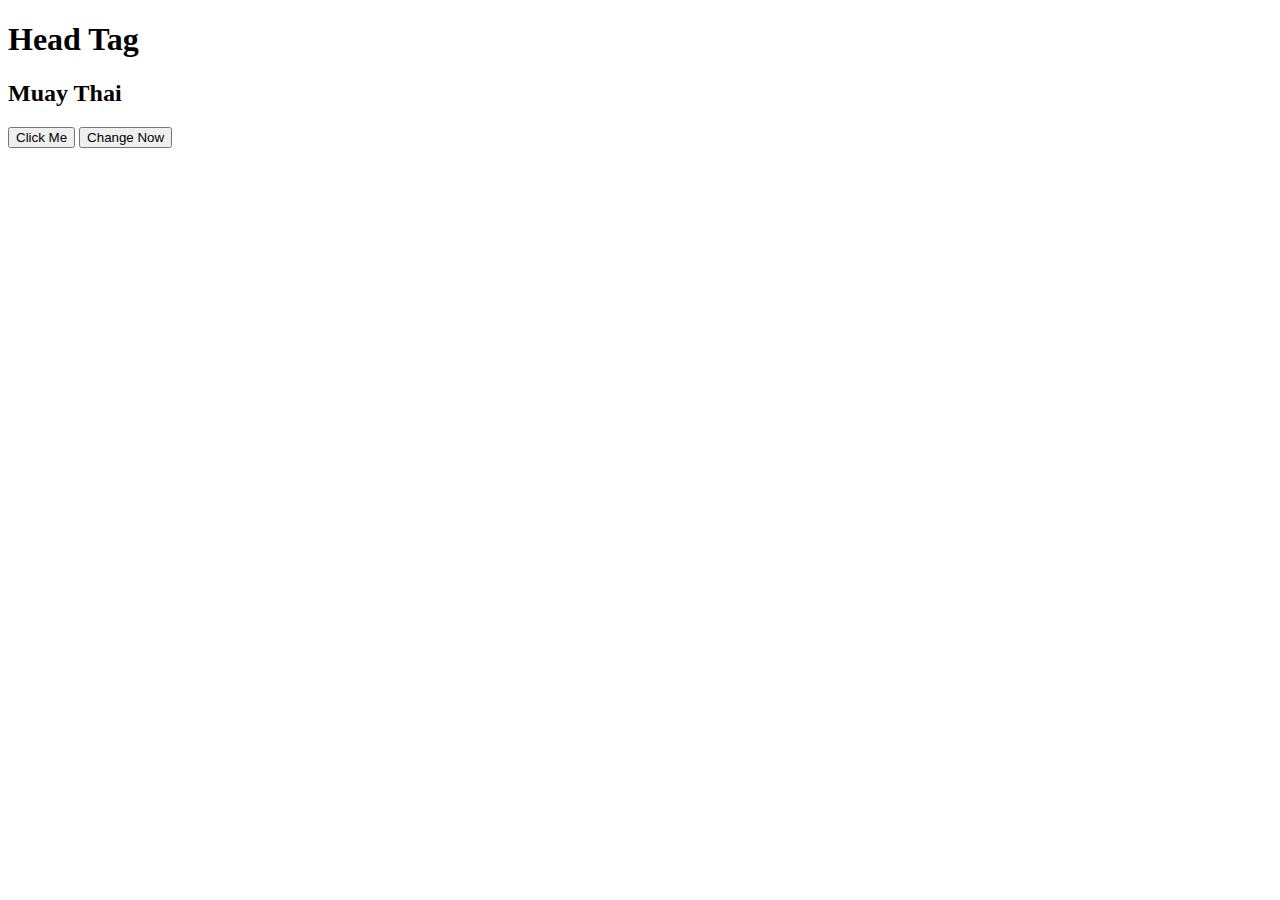
==== index.html @ 0d11983e "Initial commit" ====
<!DOCTYPE html>
<html lang="en">
<head>
    <meta charset="UTF-8">
    <meta http-equiv="X-UA-Compatible" content="IE=edge">
    <meta name="viewport" content="width=device-width, initial-scale=1.0">
    <title>Website</title>
</head>
<body>
    <h1 id="header">Head Tag</h1>
    <h2 id="header2">Muay Thai</h2>
    <button type="button" onclick="document.getElementById('header').innerHTML = 'JavaScript Changed'">Click Me</button>
    <button type="button" onclick="document.getElementById('header2').innerHTML = 'Kun Khmer'">Change Now</button>
</body>
</html>
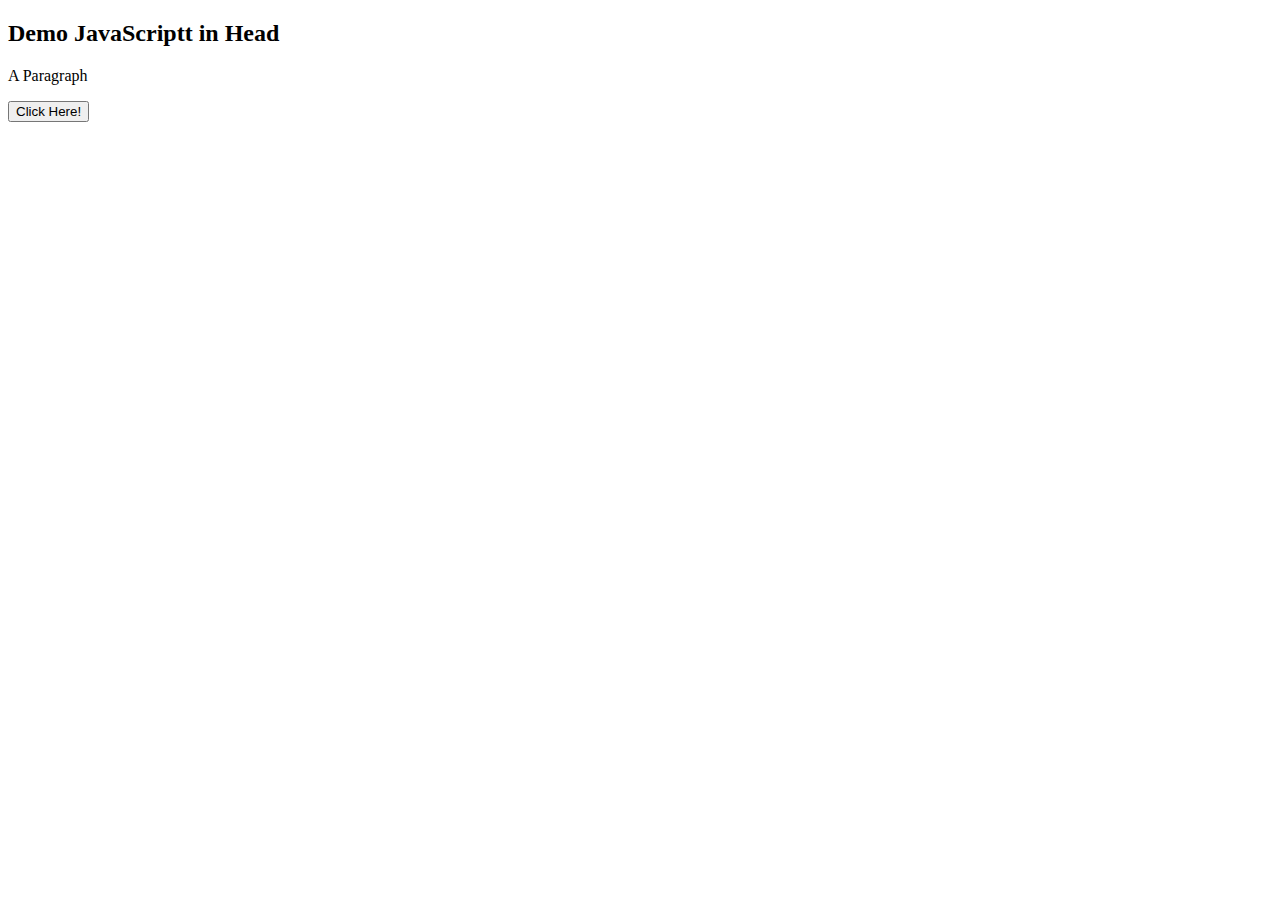
==== commit c146f21f: "initial commit" ====
--- a/index.html
+++ b/index.html
@@ -5,11 +5,13 @@
     <meta http-equiv="X-UA-Compatible" content="IE=edge">
     <meta name="viewport" content="width=device-width, initial-scale=1.0">
     <title>Website</title>
+    
+    
+    
 </head>
 <body>
-    <h1 id="header">Head Tag</h1>
-    <h2 id="header2">Muay Thai</h2>
-    <button type="button" onclick="document.getElementById('header').innerHTML = 'JavaScript Changed'">Click Me</button>
-    <button type="button" onclick="document.getElementById('header2').innerHTML = 'Kun Khmer'">Change Now</button>
-</body>
+    <h2>Demo JavaScriptt in Head</h2>
+    <p id="demo">A Paragraph</p>
+    <button type="button" onclick="myFunction()">Click Here!</button>
+    <script src="javaScript.js"></script>
 </html>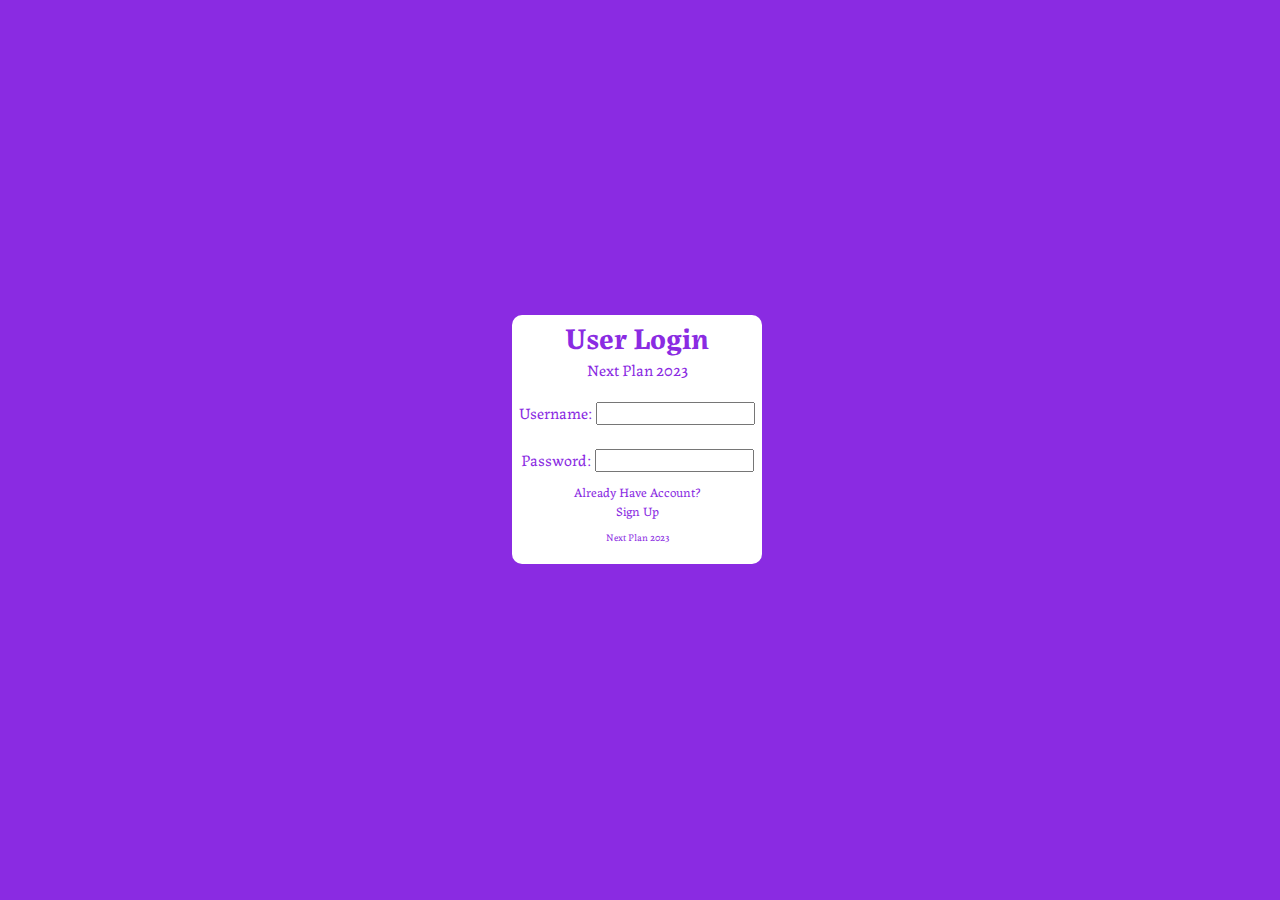
==== commit ae58d266: "initial commit" ====
--- a/index.html
+++ b/index.html
@@ -4,14 +4,34 @@
     <meta charset="UTF-8">
     <meta http-equiv="X-UA-Compatible" content="IE=edge">
     <meta name="viewport" content="width=device-width, initial-scale=1.0">
-    <title>Website</title>
-    
-    
-    
+    <link rel="stylesheet" href="style.css">
+    <title>Testing coding</title>
 </head>
 <body>
-    <h2>Demo JavaScriptt in Head</h2>
-    <p id="demo">A Paragraph</p>
-    <button type="button" onclick="myFunction()">Click Here!</button>
+    <div class="box">
+        <div class="container">
+            <span>User Login</span>
+            <p>Next Plan 2023</p>
+        </div>
+        <div class="order">
+            <div class="login">
+                <label for="">Username: </label>
+                <input type="text" id="filltext"><br><br>
+                <label for="">Password: </label>
+                <input type="password" id="fillpassword">
+            </div>
+            <div class="check">
+                <p id="p1">Already Have Account?</p>
+                <p id="p2">Sign Up</p>
+            </div>
+            <div class="footer">
+                <footer>Next Plan 2023</footer>
+            </div>
+        </div>
+    </div>
+
+
+
     <script src="javaScript.js"></script>
+</body>
 </html>--- a/style.css
+++ b/style.css
@@ -0,0 +1,48 @@
+@import url('https://fonts.googleapis.com/css2?family=Labrada:wght@300&display=swap');
+*{
+    padding:0;
+    margin:0;
+    box-sizing:border-box;
+    font-family:'Labrada', sans-serif;
+}
+body{
+    background-color:blueviolet;
+    color:white;
+    position:absolute;
+    left:40%;
+    top:35%;
+}
+.container{
+    background-color:white;
+    width:250px;
+    color:blueviolet;
+    text-align:center;
+    border-radius:10px 10px 0 0;
+}
+.container span{
+    font-size:30px;
+    font-weight: bold;
+}
+.order{
+    background-color:white;
+    color:blueviolet;
+    padding-top:20px;
+    text-align:center;
+    padding-bottom:20px;
+    border-radius:0 0 10px 10px;
+}
+.check #p1:hover,.check #p2:hover{
+    font-weight:bold;
+    
+}
+.footer{
+    font-size:10px;
+    padding-top:10px;
+}
+.check{
+    padding-top:10px;
+    font-size:13px;
+}
+input:hover, input:active{
+    border:2px blueviolet solid;
+}
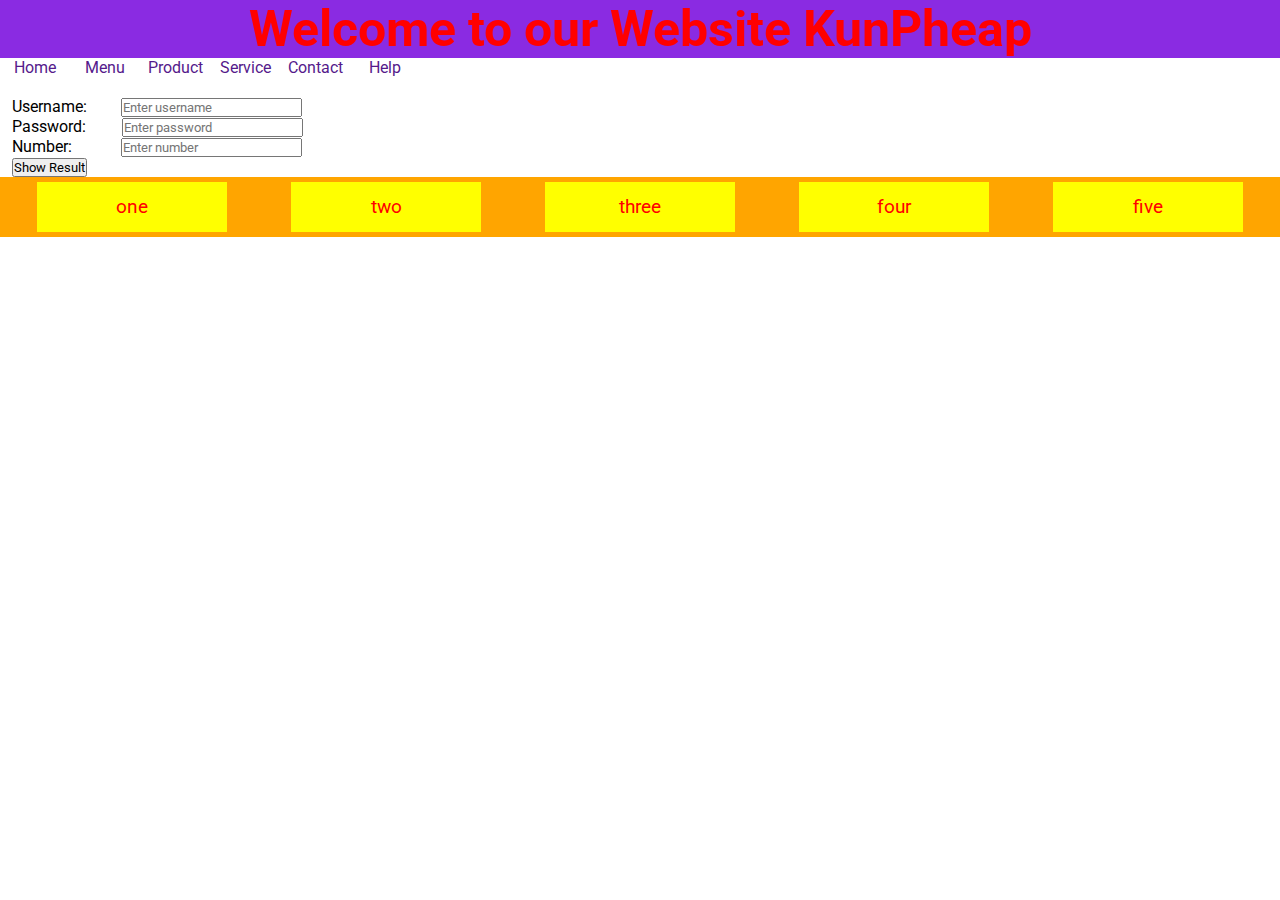
==== commit 461f4616: "initial commit" ====
--- a/index.html
+++ b/index.html
@@ -4,34 +4,37 @@
     <meta charset="UTF-8">
     <meta http-equiv="X-UA-Compatible" content="IE=edge">
     <meta name="viewport" content="width=device-width, initial-scale=1.0">
+    <title>Website KunPheap</title>
     <link rel="stylesheet" href="style.css">
-    <title>Testing coding</title>
 </head>
 <body>
-    <div class="box">
-        <div class="container">
-            <span>User Login</span>
-            <p>Next Plan 2023</p>
-        </div>
-        <div class="order">
-            <div class="login">
-                <label for="">Username: </label>
-                <input type="text" id="filltext"><br><br>
-                <label for="">Password: </label>
-                <input type="password" id="fillpassword">
-            </div>
-            <div class="check">
-                <p id="p1">Already Have Account?</p>
-                <p id="p2">Sign Up</p>
-            </div>
-            <div class="footer">
-                <footer>Next Plan 2023</footer>
-            </div>
-        </div>
+    <h1>Welcome to our Website KunPheap</h1>
+    <div class="menu">
+        <ul>
+            <li><a href="">Home</a></li>
+            <li><a href="">Menu</a></li>
+            <li><a href="">Product</a></li>
+            <li><a href="">Service</a></li>
+            <li><a href="">Contact</a></li>
+            <li><a href="">Help</a></li>
+        </ul>
+    </div><br>
+    <div class="info">
+        <label for="">Username: </label>
+        <input id="i1" type="text" placeholder="Enter username"><br>
+        <label for="">Password: </label>
+        <input id="i2" type="password" placeholder="Enter password"><br>
+        <label for="">Number: </label>
+        <input id="i3" type="number" placeholder="Enter number"><br>
+        <button type="button" onclick="show()">Show Result</button>
     </div>
-
-
-
-    <script src="javaScript.js"></script>
+    <script src="index.js"></script>
+    <div class="container">
+        <section>one</section>
+        <section>two</section>
+        <section>three</section>
+        <section>four</section>
+        <section>five</section>
+    </div>
 </body>
 </html>--- a/style.css
+++ b/style.css
@@ -1,48 +1,97 @@
-@import url('https://fonts.googleapis.com/css2?family=Labrada:wght@300&display=swap');
+@import url('https://fonts.googleapis.com/css2?family=Roboto&display=swap');
 *{
     padding:0;
     margin:0;
     box-sizing:border-box;
-    font-family:'Labrada', sans-serif;
+    font-family:'Roboto', sans-serif;
 }
-body{
+h1{
+    text-align:center;
+}
+h1:hover{
+    font-size:50px;
+    color:red;
+    transition:0.6s;
     background-color:blueviolet;
-    color:white;
-    position:absolute;
-    left:40%;
-    top:35%;
+    
+}
+ul{
+    display:flex;
+
+}
+ul li{
+    list-style:none;
+    text-align:center;
+    width:70px;
+    height:20px;
+}
+ul li a{
+    text-decoration:none;
+    
+}
+ul li:hover{
+    background-color:red;
+    
+}
+ul li a:hover{
+    color:yellow;
+}
+.info{
+    margin-left:12px;
+}
+input{
+    margin-left:30px;
+}
+#i2{
+    margin-left:32px;
+}
+#i3{
+    margin-left:45px;
 }
 .container{
-    background-color:white;
-    width:250px;
-    color:blueviolet;
+    display:flex;
+    justify-content:space-around;
+    background-color:orange;
+    height:60px;
+    padding:5px;
+}
+section{
+    background-color:yellow;
+    color:red;
+    width:190px;
     text-align:center;
-    border-radius:10px 10px 0 0;
+    height:50px;
+    line-height:50px;
+    font-size:120%;
 }
-.container span{
-    font-size:30px;
-    font-weight: bold;
+section:nth-child(2):hover{
+    background-color:red;
+    color:yellow;
+    border-right:2px solid white;
+    border-left:2px solid white;
 }
-.order{
-    background-color:white;
-    color:blueviolet;
-    padding-top:20px;
-    text-align:center;
-    padding-bottom:20px;
-    border-radius:0 0 10px 10px;
+section:nth-child(3):hover{
+    background-color:red;
+    color:yellow;
+    border-right:2px solid white;
+    border-left:2px solid white;
 }
-.check #p1:hover,.check #p2:hover{
-    font-weight:bold;
-    
+section:nth-child(4):hover{
+    background-color:red;
+    color:yellow;
+    border-right:2px solid white;
+    border-left:2px solid white;
 }
-.footer{
-    font-size:10px;
-    padding-top:10px;
+section:nth-child(1):hover{
+    background-color:red;
+    color:yellow;
+    border-right:2px solid white;
+
 }
-.check{
-    padding-top:10px;
-    font-size:13px;
+section:nth-child(5):hover{
+    background-color:red;
+    color:yellow;
+    border-left:2px solid white;
 }
-input:hover, input:active{
-    border:2px blueviolet solid;
-}
+
+
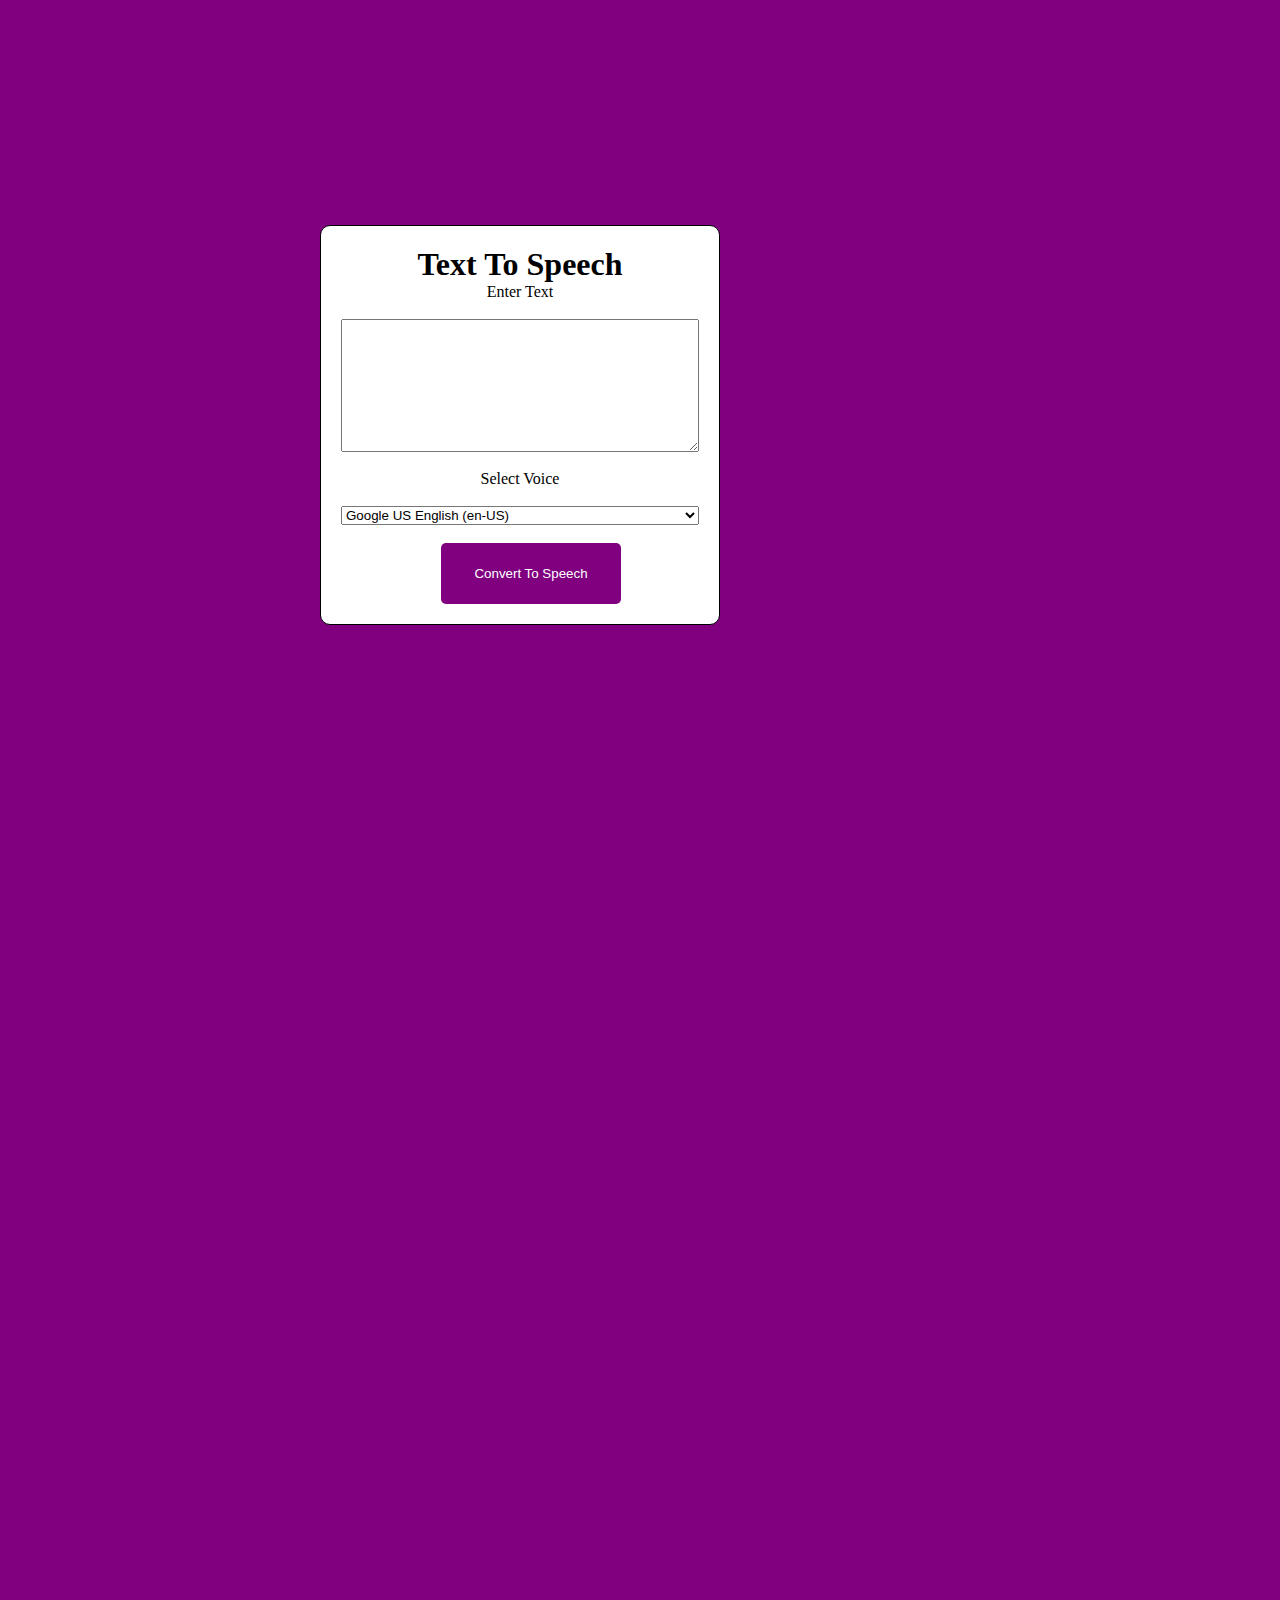
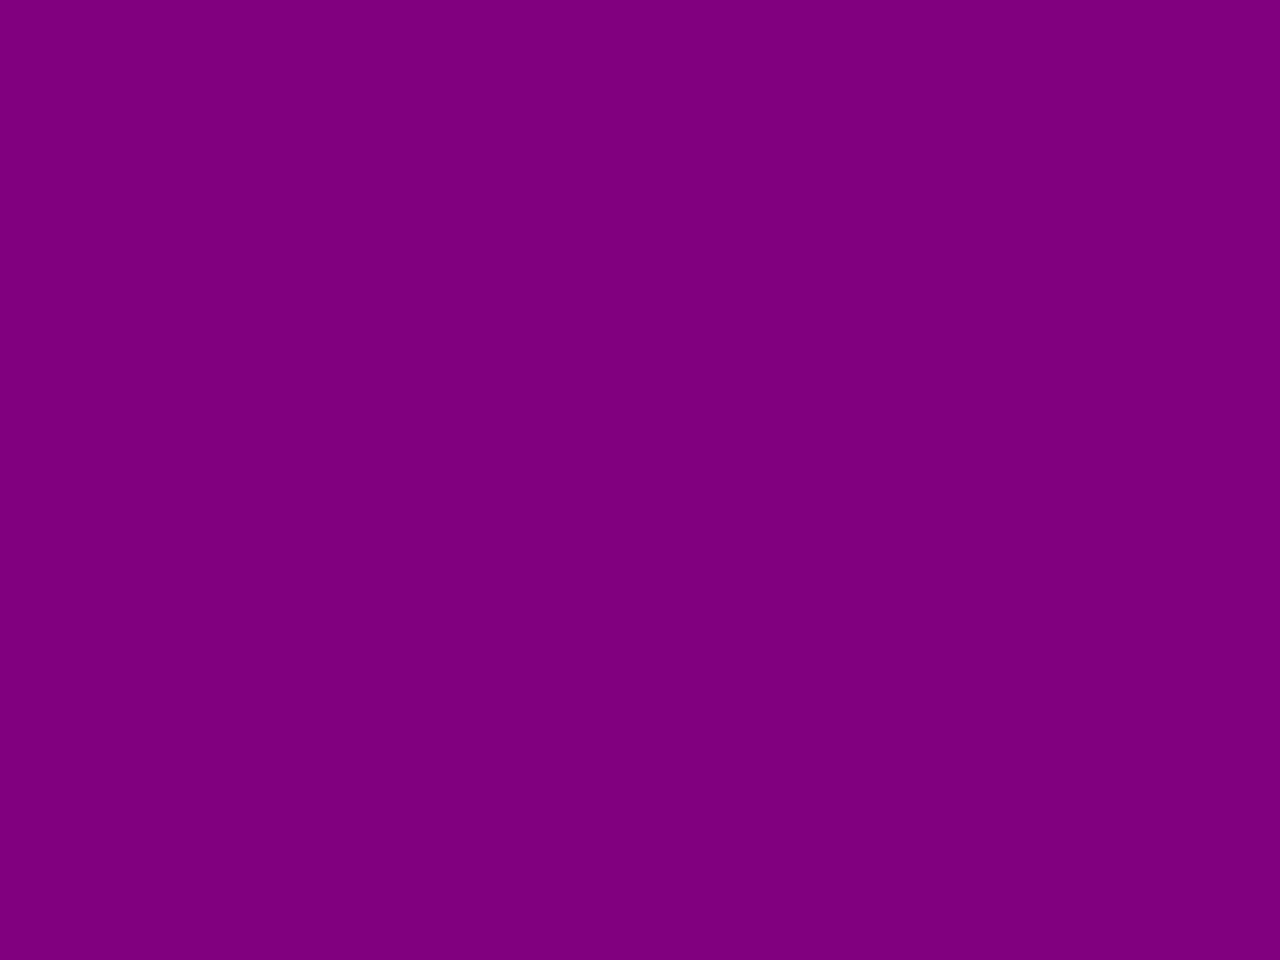
==== commit ccd0f286: "initial commit" ====
--- a/index.html
+++ b/index.html
@@ -4,37 +4,24 @@
     <meta charset="UTF-8">
     <meta http-equiv="X-UA-Compatible" content="IE=edge">
     <meta name="viewport" content="width=device-width, initial-scale=1.0">
-    <title>Website KunPheap</title>
+    <title>Text To Speech App</title>
     <link rel="stylesheet" href="style.css">
 </head>
 <body>
-    <h1>Welcome to our Website KunPheap</h1>
-    <div class="menu">
-        <ul>
-            <li><a href="">Home</a></li>
-            <li><a href="">Menu</a></li>
-            <li><a href="">Product</a></li>
-            <li><a href="">Service</a></li>
-            <li><a href="">Contact</a></li>
-            <li><a href="">Help</a></li>
-        </ul>
-    </div><br>
-    <div class="info">
-        <label for="">Username: </label>
-        <input id="i1" type="text" placeholder="Enter username"><br>
-        <label for="">Password: </label>
-        <input id="i2" type="password" placeholder="Enter password"><br>
-        <label for="">Number: </label>
-        <input id="i3" type="number" placeholder="Enter number"><br>
-        <button type="button" onclick="show()">Show Result</button>
+    <div class="container">
+        <div class="box">
+            <h1>Text To Speech</h1>
+            <label for="">Enter Text</label><br>
+            <textarea name="" id="" cols="30" rows="10"></textarea><br>
+            <label for="">Select Voice</label><br>
+            <select name="" id="">
+                <option value="">Google US English (en-US)</option>
+                <option value="">Google UK English (en-UK)</option>
+                <option value="">Khmer</option>
+            </select><br>
+            <button>Convert To Speech</button>
+        </div>
     </div>
     <script src="index.js"></script>
-    <div class="container">
-        <section>one</section>
-        <section>two</section>
-        <section>three</section>
-        <section>four</section>
-        <section>five</section>
-    </div>
 </body>
 </html>--- a/style.css
+++ b/style.css
@@ -1,97 +1,52 @@
-@import url('https://fonts.googleapis.com/css2?family=Roboto&display=swap');
+/*@import url('https://fonts.googleapis.com/css2?family=Roboto&display=swap');
 *{
+    margin:0;
     padding:0;
-    margin:0;
     box-sizing:border-box;
     font-family:'Roboto', sans-serif;
-}
-h1{
-    text-align:center;
-}
-h1:hover{
-    font-size:50px;
-    color:red;
-    transition:0.6s;
-    background-color:blueviolet;
+} */
+*{
     
-}
-ul{
-    display:flex;
+    margin:0;
+    padding:0;
+    box-sizing:border-box;
 
 }
-ul li{
-    list-style:none;
+.container{
+    padding:100%;
+    background-color:purple;
+}
+.box{
+    width:400px;
+    height:400px;
+    border:1px solid black;
+    background-color:white;
+    display:flex;
+    flex-direction:column;
     text-align:center;
-    width:70px;
-    height:20px;
+    padding:20px;
+    position:absolute;
+    top:25%;
+    left:25%;
+    border-radius:10px;
 }
-ul li a{
-    text-decoration:none;
-    
-}
-ul li:hover{
-    background-color:red;
-    
-}
-ul li a:hover{
-    color:yellow;
-}
-.info{
-    margin-left:12px;
-}
-input{
-    margin-left:30px;
-}
-#i2{
-    margin-left:32px;
-}
-#i3{
-    margin-left:45px;
-}
-.container{
-    display:flex;
-    justify-content:space-around;
-    background-color:orange;
-    height:60px;
-    padding:5px;
-}
-section{
-    background-color:yellow;
-    color:red;
-    width:190px;
-    text-align:center;
-    height:50px;
-    line-height:50px;
-    font-size:120%;
-}
-section:nth-child(2):hover{
-    background-color:red;
-    color:yellow;
-    border-right:2px solid white;
-    border-left:2px solid white;
-}
-section:nth-child(3):hover{
-    background-color:red;
-    color:yellow;
-    border-right:2px solid white;
-    border-left:2px solid white;
-}
-section:nth-child(4):hover{
-    background-color:red;
-    color:yellow;
-    border-right:2px solid white;
-    border-left:2px solid white;
-}
-section:nth-child(1):hover{
-    background-color:red;
-    color:yellow;
-    border-right:2px solid white;
+button{
+    height:70px;
+    width:180px;
+    margin-left:100px;
+    border-radius:5px;
+    background-color:purple;
+    color:white;
+    border:none;
+
 
 }
-section:nth-child(5):hover{
-    background-color:red;
-    color:yellow;
-    border-left:2px solid white;
+button:hover{
+    background-color:white;
+    color:purple;
+    border:1px solid purple;
+    position:relative;
+    font-weight:bold;
 }
 
 
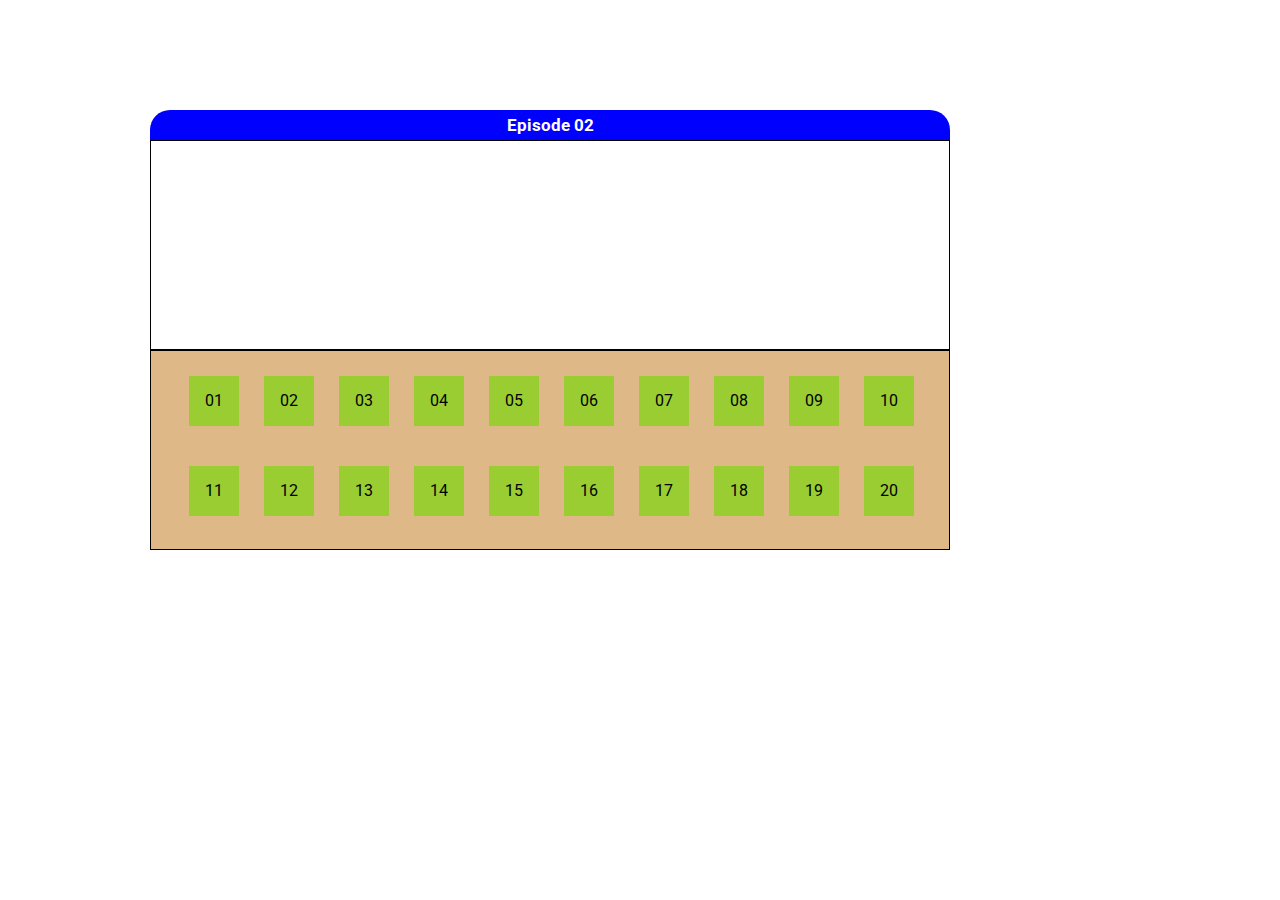
==== commit ac489748: "initial commit" ====
--- a/index.html
+++ b/index.html
@@ -4,22 +4,53 @@
     <meta charset="UTF-8">
     <meta http-equiv="X-UA-Compatible" content="IE=edge">
     <meta name="viewport" content="width=device-width, initial-scale=1.0">
-    <title>Text To Speech App</title>
+    <title>MyWebsite</title>
     <link rel="stylesheet" href="style.css">
 </head>
 <body>
-    <div class="container">
-        <div class="box">
-            <h1>Text To Speech</h1>
-            <label for="">Enter Text</label><br>
-            <textarea name="" id="" cols="30" rows="10"></textarea><br>
-            <label for="">Select Voice</label><br>
-            <select name="" id="">
-                <option value="">Google US English (en-US)</option>
-                <option value="">Google UK English (en-UK)</option>
-                <option value="">Khmer</option>
-            </select><br>
-            <button>Convert To Speech</button>
+    <div class="header">
+        <h3>Episode 02</h1>
+    </div>
+    <div class="video">
+        <iframe width="800" height="210" src="https://www.youtube.com/embed/tgbNymZ7vqY">
+        </iframe>
+    </div>
+    <div class="box">
+        <div class="container-1">
+            <div class="box-1">01</div>
+            <div class="box-2"><a id="id-2" onclick="show()" href="">02</a></div>
+            <div class="box-3">03</div>
+            <div class="box-4">04</div>
+            <div class="box-5">05</div>
+            <div class="box-6">06</div>
+            <div class="box-7">07</div>
+            <div class="box-8">08</div>
+            <div class="box-9">09</div>
+            <div class="box-10">10</div>
+        </div>
+        <div class="container-2">
+            <div class="box-1-1">11</div>
+            <div class="box-2-2">12</div>
+            <div class="box-3-3">13</div>
+            <div class="box-4-4">14</div>
+            <div class="box-5-5">15</div>
+            <div class="box-6-6">16</div>
+            <div class="box-7-7">17</div>
+            <div class="box-8-8">18</div>
+            <div class="box-9-9">19</div>
+            <div class="box-10-10">20</div>
+        </div>
+        <div class="container-3">
+            <div class="box-1-1-1">21</div>
+            <div class="box-2-2-2">22</div>
+            <div class="box-3-3-3">23</div>
+            <div class="box-4-4-4">24</div>
+            <div class="box-5-5-5">25</div>
+            <div class="box-6-6-6">26</div>
+            <div class="box-7-7-7">27</div>
+            <div class="box-8-8-8">28</div>
+            <div class="box-9-9-9">29</div>
+            <div class="box-10-10-10">30</div>
         </div>
     </div>
     <script src="index.js"></script>
--- a/style.css
+++ b/style.css
@@ -1,52 +1,67 @@
-/*@import url('https://fonts.googleapis.com/css2?family=Roboto&display=swap');
+@import url('https://fonts.googleapis.com/css2?family=Roboto&display=swap');
 *{
     margin:0;
     padding:0;
     box-sizing:border-box;
     font-family:'Roboto', sans-serif;
-} */
-*{
-    
-    margin:0;
-    padding:0;
-    box-sizing:border-box;
-
 }
-.container{
-    padding:100%;
-    background-color:purple;
+.header{
+    width:800px;
+    height:30px;
+    background-color:blue;
+    position:absolute;
+    top:110px;
+    left:150px;
+    text-align:center;
+    color:white;
+    padding:5px;
+    border-radius:20px 20px 0 0;
+    font-size:90%;
+}
+iframe{
+    top:140px;
+    left:150px;
+    position:absolute;
+    border:1px solid black;
 }
 .box{
-    width:400px;
-    height:400px;
+    width:800px;
+    height:200px;
+    background-color:yellow;
+    position:absolute;
+    top:350px;
+    left:150px;
     border:1px solid black;
-    background-color:white;
+    overflow:scroll; 
+}
+.container-1, .container-2, .container-3{
     display:flex;
-    flex-direction:column;
+    flex-direction:row;
+    width:800px;
+    height:90px;
+    background-color:burlywood;
+    justify-content: space-around;
     text-align:center;
-    padding:20px;
-    position:absolute;
-    top:25%;
-    left:25%;
-    border-radius:10px;
-}
-button{
-    height:70px;
-    width:180px;
-    margin-left:100px;
-    border-radius:5px;
-    background-color:purple;
-    color:white;
-    border:none;
-
-
-}
-button:hover{
-    background-color:white;
-    color:purple;
-    border:1px solid purple;
-    position:relative;
-    font-weight:bold;
+    line-height:50px;
+    padding:25px;
+    top:350px;
+    left:150px;
+    
 }
 
+.box-1, .box-2, .box-3, .box-4, .box-5, .box-6, .box-7, .box-8, .box-9, .box-10, .box-1-1, .box-2-2, .box-3-3, .box-4-4, .box-5-5, .box-6-6, .box-7-7, .box-8-8, .box-9-9, .box-10-10, .box-1-1-1, .box-2-2-2, .box-3-3-3, .box-4-4-4, .box-5-5-5, .box-6-6-6, .box-7-7-7, .box-8-8-8, .box-9-9-9, .box-10-10-10{
+    width:50px;
+    height:50px;
+    color:black;
+    background-color:yellowgreen;
+}
 
+.box-1:hover, .box-2:hover, .box-3:hover, .box-4:hover, .box-5:hover, .box-6:hover, .box-7:hover, .box-8:hover, .box-9:hover, .box-10:hover, .box-1-1:hover, .box-2-2:hover, .box-3-3:hover, .box-4-4:hover, .box-5-5:hover, .box-6-6:hover, .box-7-7:hover, .box-8-8:hover, .box-9-9:hover, .box-10-10:hover, .box-1-1-1:hover, .box-2-2-2:hover, .box-3-3-3:hover, .box-4-4-4:hover, .box-5-5-5:hover, .box-6-6-6:hover, .box-7-7-7:hover, .box-8-8-8:hover, .box-9-9-9:hover, .box-10-10-10:hover{
+    border:1px solid black;
+}
+.box-2 a{
+    text-decoration:none;
+    color:black;
+    display:block;
+}
+
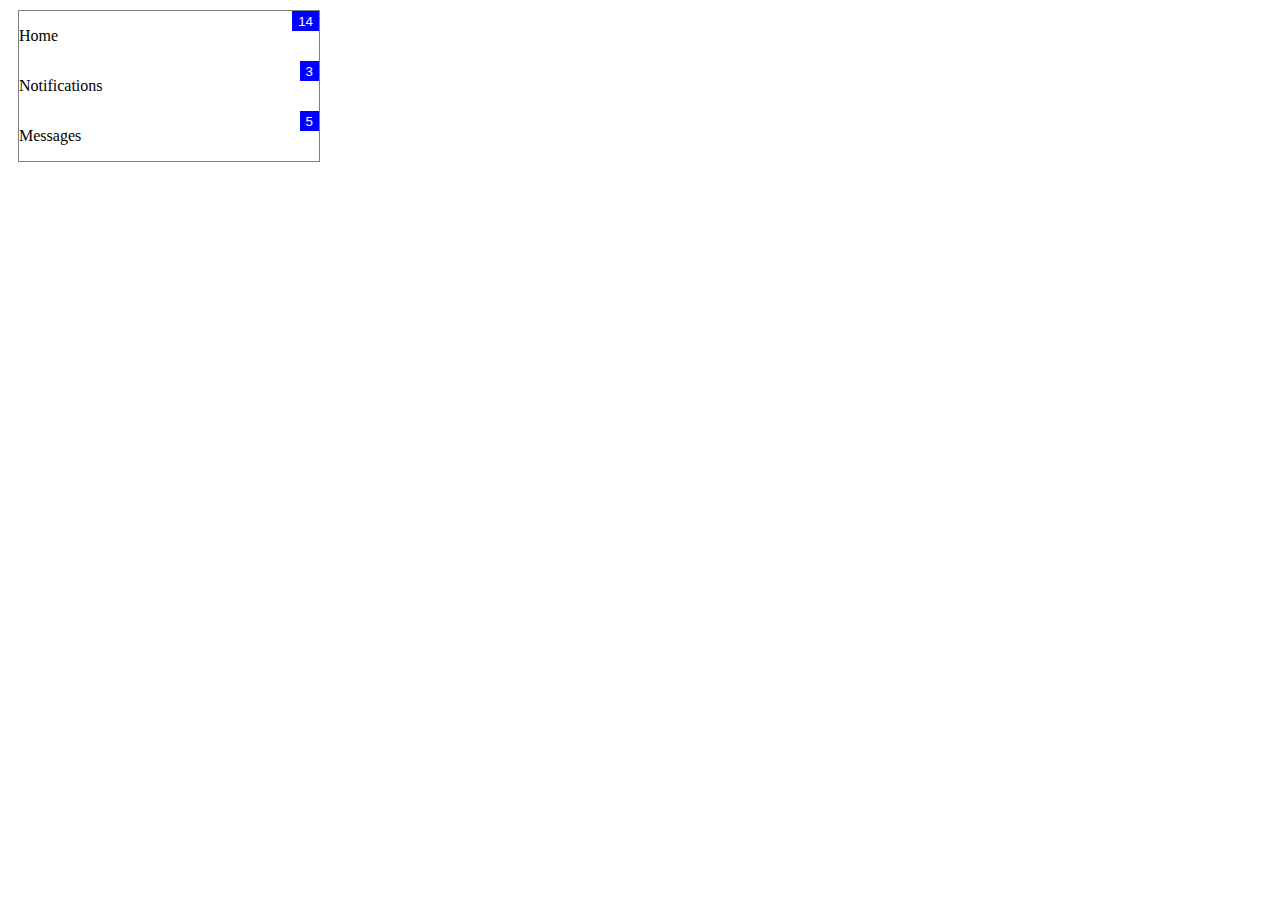
==== commit 1ac6b2aa: "initial commit" ====
--- a/index.html
+++ b/index.html
@@ -1,58 +1,43 @@
+<!-- study about jquery-->
 <!DOCTYPE html>
 <html lang="en">
 <head>
     <meta charset="UTF-8">
     <meta http-equiv="X-UA-Compatible" content="IE=edge">
     <meta name="viewport" content="width=device-width, initial-scale=1.0">
-    <title>MyWebsite</title>
-    <link rel="stylesheet" href="style.css">
+    <title>Test jquery</title>
+    <link rel="stylesheet" href="color.css">
+    <!-- <link rel="stylesheet" href="https://cdn.jsdelivr.net/npm/bootstrap@5.3.0-alpha3/dist/css/bootstrap.min.css"> -->
 </head>
 <body>
-    <div class="header">
-        <h3>Episode 02</h1>
-    </div>
-    <div class="video">
-        <iframe width="800" height="210" src="https://www.youtube.com/embed/tgbNymZ7vqY">
-        </iframe>
-    </div>
     <div class="box">
-        <div class="container-1">
-            <div class="box-1">01</div>
-            <div class="box-2"><a id="id-2" onclick="show()" href="">02</a></div>
-            <div class="box-3">03</div>
-            <div class="box-4">04</div>
-            <div class="box-5">05</div>
-            <div class="box-6">06</div>
-            <div class="box-7">07</div>
-            <div class="box-8">08</div>
-            <div class="box-9">09</div>
-            <div class="box-10">10</div>
+        <div class="row1">
+            <div id="p1">
+                <p>Home</p>
+            </div>
+            <div id="btn1">
+                <button>14</button>
+            </div>
         </div>
-        <div class="container-2">
-            <div class="box-1-1">11</div>
-            <div class="box-2-2">12</div>
-            <div class="box-3-3">13</div>
-            <div class="box-4-4">14</div>
-            <div class="box-5-5">15</div>
-            <div class="box-6-6">16</div>
-            <div class="box-7-7">17</div>
-            <div class="box-8-8">18</div>
-            <div class="box-9-9">19</div>
-            <div class="box-10-10">20</div>
+        <div class="row2">
+            <p>Notifications</p>
+            <button>3</button>
         </div>
-        <div class="container-3">
-            <div class="box-1-1-1">21</div>
-            <div class="box-2-2-2">22</div>
-            <div class="box-3-3-3">23</div>
-            <div class="box-4-4-4">24</div>
-            <div class="box-5-5-5">25</div>
-            <div class="box-6-6-6">26</div>
-            <div class="box-7-7-7">27</div>
-            <div class="box-8-8-8">28</div>
-            <div class="box-9-9-9">29</div>
-            <div class="box-10-10-10">30</div>
+        <div class="row3">
+            <p>Messages</p>
+            <button>5</button>
         </div>
     </div>
-    <script src="index.js"></script>
+    <!-- <script src="https://cdn.jsdelivr.net/npm/bootstrap@5.3.0-alpha3/dist/js/bootstrap.bundle.min.js"></script> -->
+    <script src="jquery.js"></script>
+    <script>
+        $(document).ready(function(){
+           $('#btn1').click(function(){
+                $('#btn2').addClass('homeClass');
+                $('#para1').append('. Do you love me?');
+                $('#para1').empty().append('NEW ERA');
+           })
+        })
+    </script>
 </body>
 </html>--- a/color.css
+++ b/color.css
@@ -0,0 +1,19 @@
+.row1, .row2, .row3{
+    display:flex;
+    justify-content: space-between;
+}
+.box{
+    width:300px;
+    margin:10px;
+    border:1px solid grey;
+}
+button{
+    background-color:blue;
+    color:white;
+    border:none;
+    height:20px;
+}
+#p1, #btn1{
+    vertical-align: top;
+}
+
